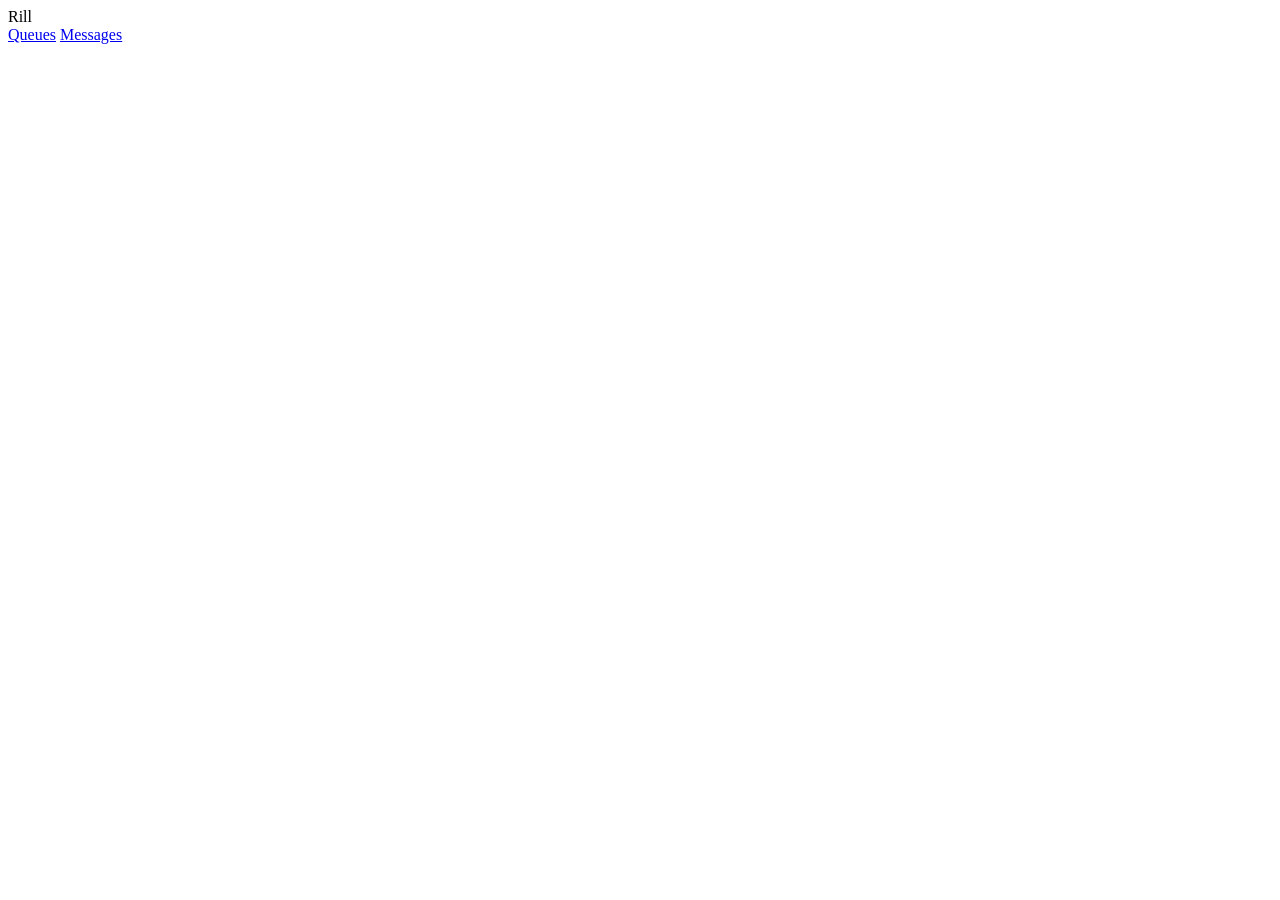
==== rill/src/ui/index.html @ 71095ae8 "feat(rill): add web UI for queue management     - Vanilla SPA with sidebar navigation (Queues, Messa" ====
<!doctype html>
<html lang="en">
  <head>
    <meta charset="utf-8" />
    <meta name="viewport" content="width=device-width, initial-scale=1" />
    <title>Rill</title>
    <link rel="stylesheet" href="/ui/style.css" />
  </head>
  <body>
    <nav id="sidebar">
      <div class="logo">Rill</div>
      <a href="#queues" class="nav-link" data-route="queues">Queues</a>
      <a href="#messages" class="nav-link" data-route="messages">Messages</a>
    </nav>
    <main id="app"></main>
    <div id="toast" class="toast hidden"></div>
    <script src="/ui/app.js"></script>
  </body>
</html>
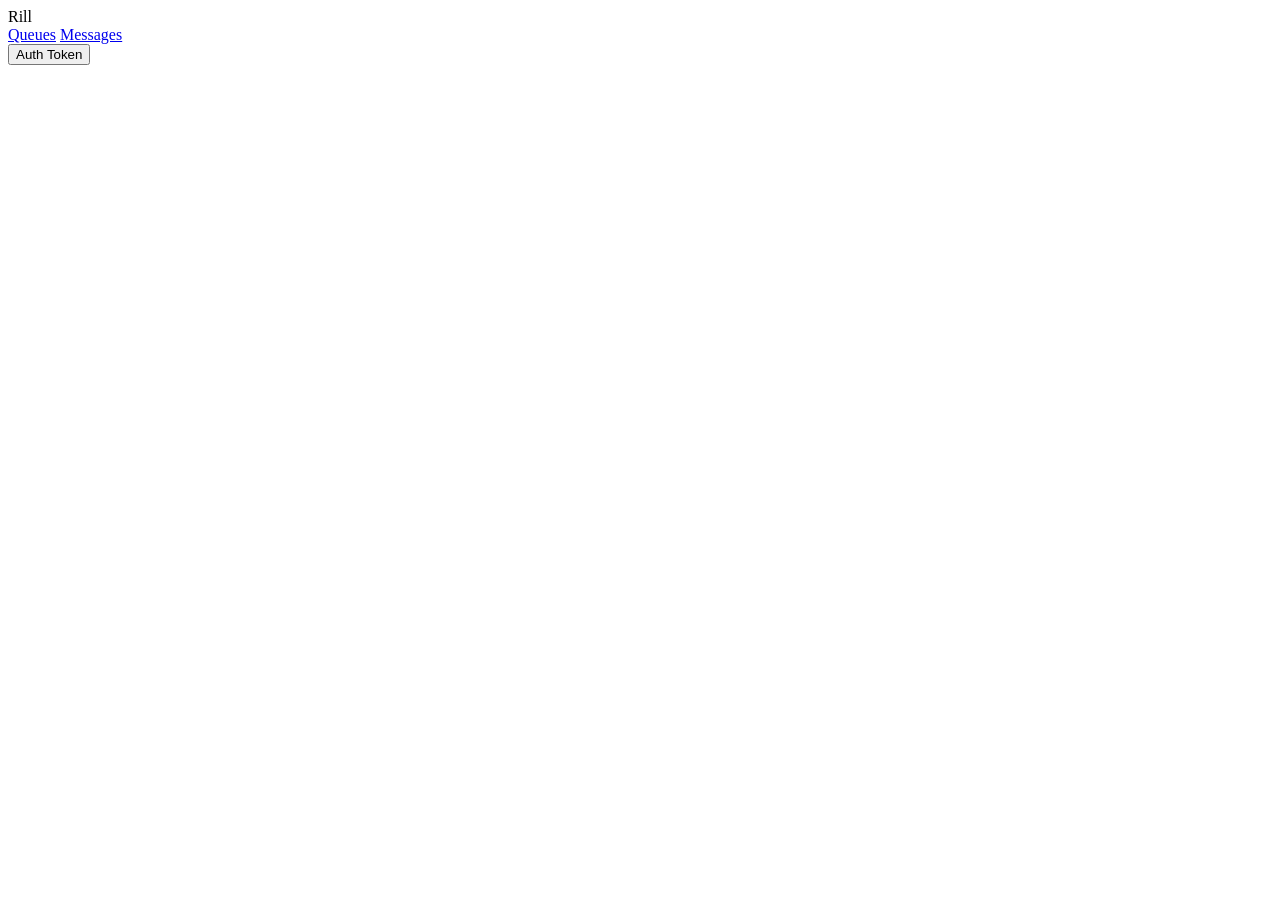
==== commit 487fd3ae: "feat(rill): enhance UI with queue browsing, stats, and auth dialog     Add queue management UI match" ====
--- a/rill/src/ui/index.html
+++ b/rill/src/ui/index.html
@@ -11,6 +11,8 @@
       <div class="logo">Rill</div>
       <a href="#queues" class="nav-link" data-route="queues">Queues</a>
       <a href="#messages" class="nav-link" data-route="messages">Messages</a>
+      <div class="sidebar-spacer"></div>
+      <button id="auth-btn" class="nav-btn">Auth Token</button>
     </nav>
     <main id="app"></main>
     <div id="toast" class="toast hidden"></div>
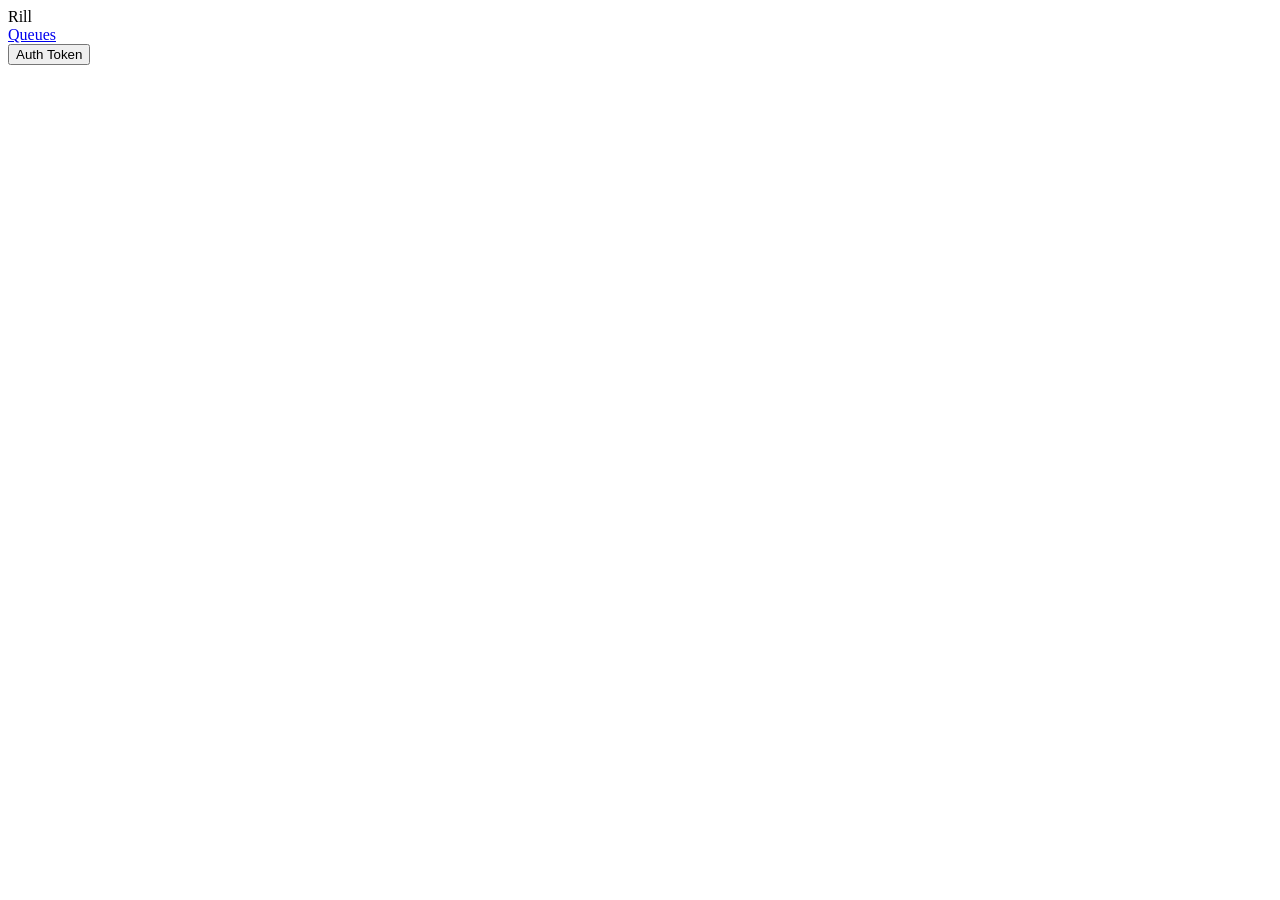
==== commit b0c354fc: "refactor(rill): remove peek/messages endpoint and add /docs routes Remove GET /queues/:name/messages" ====
--- a/rill/src/ui/index.html
+++ b/rill/src/ui/index.html
@@ -10,7 +10,6 @@
     <nav id="sidebar">
       <div class="logo">Rill</div>
       <a href="#queues" class="nav-link" data-route="queues">Queues</a>
-      <a href="#messages" class="nav-link" data-route="messages">Messages</a>
       <div class="sidebar-spacer"></div>
       <button id="auth-btn" class="nav-btn">Auth Token</button>
     </nav>
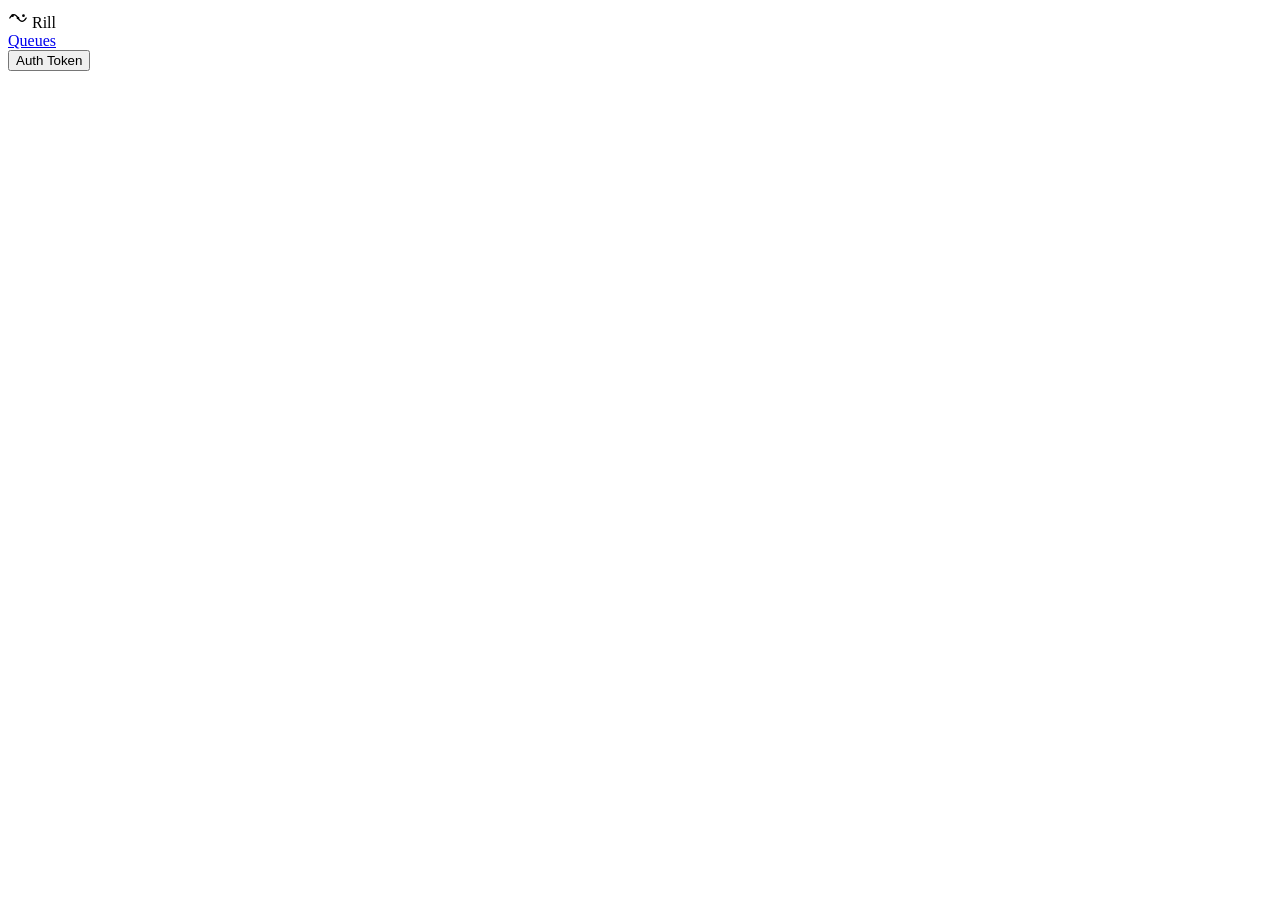
==== commit e3ccf127: "feat: add SVG icons to rKV and Rill logos rKV: stacked layers icon (LSM-tree levels with key dots) R" ====
--- a/rill/src/ui/index.html
+++ b/rill/src/ui/index.html
@@ -4,13 +4,37 @@
     <meta charset="utf-8" />
     <meta name="viewport" content="width=device-width, initial-scale=1" />
     <title>Rill</title>
+    <link
+      rel="preconnect"
+      href="https://fonts.googleapis.com"
+      crossorigin="anonymous"
+    />
+    <link
+      href="https://fonts.googleapis.com/css2?family=DM+Mono:wght@300;400;500&family=Outfit:wght@300;400;500;600;700&display=swap"
+      rel="stylesheet"
+    />
     <link rel="stylesheet" href="/ui/style.css" />
   </head>
   <body>
     <nav id="sidebar">
-      <div class="logo">Rill</div>
+      <div class="logo">
+        <svg class="logo-icon" viewBox="0 0 22 22" width="20" height="20">
+          <path
+            d="M2 11c3-5 6-5 9 0s6 5 9 0"
+            fill="none"
+            stroke="currentColor"
+            stroke-width="1.5"
+            stroke-linecap="round"
+          />
+          <circle cx="5" cy="8.5" r="1.5" fill="currentColor" />
+          <circle cx="11" cy="11" r="1.5" fill="currentColor" />
+          <circle cx="17" cy="8.5" r="1.5" fill="currentColor" />
+        </svg>
+        Rill
+      </div>
       <a href="#queues" class="nav-link" data-route="queues">Queues</a>
       <div class="sidebar-spacer"></div>
+      <div id="role-badge" class="role-badge"></div>
       <button id="auth-btn" class="nav-btn">Auth Token</button>
     </nav>
     <main id="app"></main>
